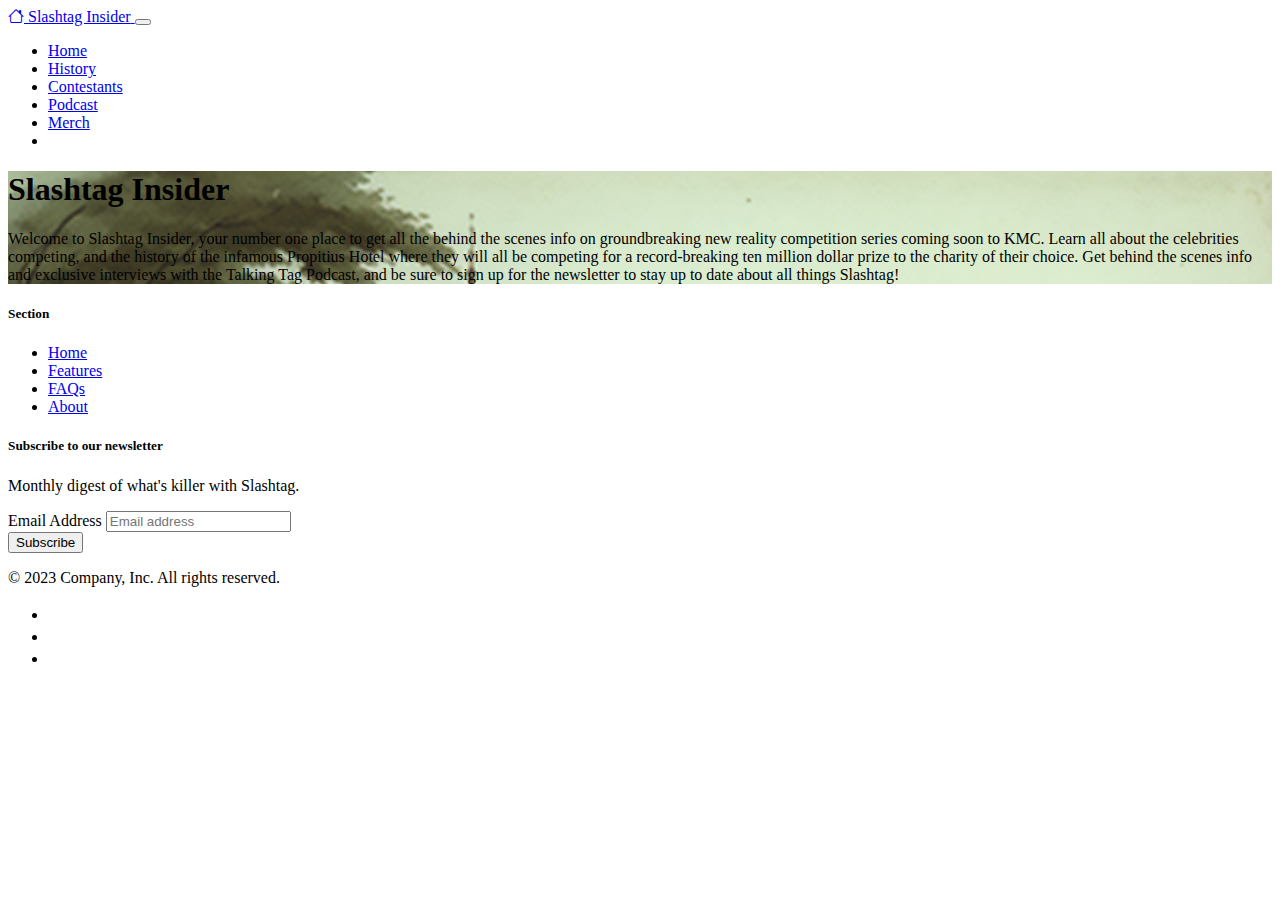
==== index.html @ aafc8367 "2023-03-07 20:27:24 PST" ====
<!DOCTYPE html>
<html class="no-js" lang="en">
  <head>
    <meta charset="utf-8" />
    <title>Slashtag Insider</title>
    <meta name="description" content="" />
    <meta name="viewport" content="width=device-width, initial-scale=1" />

    <meta property="og:title" content="" />
    <meta property="og:type" content="" />
    <meta property="og:url" content="" />
    <meta property="og:image" content="" />

    <link
      rel="icon"
      href="data:image/svg+xml,<svg xmlns=%22http://www.w3.org/2000/svg%22 viewBox=%220 0 100 100%22><text y=%22.9em%22 font-size=%2290%22>👻</text></svg>"
    />

    <link rel="apple-touch-icon" href="icon.png" />

    <!-- Bootstrap CSS -->
    <link
      href="https://cdn.jsdelivr.net/npm/bootstrap@5.3.0-alpha1/dist/css/bootstrap.min.css"
      rel="stylesheet"
      integrity="sha384-GLhlTQ8iRABdZLl6O3oVMWSktQOp6b7In1Zl3/Jr59b6EGGoI1aFkw7cmDA6j6gD"
      crossorigin="anonymous"
    />

    <!-- Bootstrap Icons -->
    <link
      rel="stylesheet"
      href="https://cdn.jsdelivr.net/npm/bootstrap-icons@1.10.3/font/bootstrap-icons.css"
    />

    <!-- HTML5 boilerplate CSS -->
    <link rel="stylesheet" href="css/html5-boilerplate-style.css" />

    <!-- Custom CSS -->
    <!-- Slashtag Universal CSS -->
    <link rel="stylesheet" href="css/slashtag-universal.css" />

    <!-- Page Specific CSS -->
    <link rel="stylesheet" href="css/home.css" />

    <link rel="manifest" href="site.webmanifest" />
    <meta name="theme-color" content="#fafafa" />
  </head>

  <body>
    <!-- Navbar -->
    <nav
      class="navbar sticky-top navbar-dark bg-dark"
      aria-label="First navbar example"
    >
      <div class="container">
        <a class="navbar-brand" href="/"
          ><i class="bi bi-house"></i>
          <span class="nav-item">Slashtag Insider</span>
        </a>
        <button
          class="navbar-toggler"
          type="button"
          data-bs-toggle="collapse"
          data-bs-target="#topNavbar"
          aria-controls="topNavbar"
          aria-expanded="false"
          aria-label="Toggle navigation"
        >
          <span class="navbar-toggler-icon"></span>
        </button>

        <div class="collapse navbar-collapse" id="topNavbar">
          <ul class="navbar-nav me-auto mb-2">
            <li class="nav-item">
              <a class="nav-link active" aria-current="page" href="/">Home</a>
            </li>
            <li class="nav-item">
              <a class="nav-link" href="history/">History</a>
            </li>
            <li class="nav-item">
              <a class="nav-link" href="contestants/">Contestants</a>
            </li>
            <li class="nav-item">
              <a class="nav-link" href="podcast/">Podcast</a>
            </li>
            <li class="nav-item">
              <a class="nav-link" href="merch/">Merch</a>
            </li>
            <li class="nav-item dropdown"></li>
          </ul>
        </div>
      </div>
    </div>
  </nav>

    <!-- Main Content -->
    <!-- <div class="container-fluid bg_image_1"> -->
      <div class="d-flex h-100 text-center bg_image_1">
        <div class="cover-container d-flex w-100 h-100 p-3 mx-auto flex-column">
      <main class="container pt-2 pb-4">
        <h1 class="display-1">Slashtag Insider</h1>
        <p>
          Welcome to Slashtag Insider, your number one place to get all the
          behind the scenes info on groundbreaking new reality competition
          series coming soon to KMC. Learn all about the celebrities competing,
          and the history of the infamous Propitius Hotel where they will all be
          competing for a record-breaking ten million dollar prize to the
          charity of their choice. Get behind the scenes info and exclusive
          interviews with the Talking Tag Podcast, and be sure to sign up for
          the newsletter to stay up to date about all things Slashtag!
        </p>
      </main>
    </div>
    </div>

<!-- Footer -->
    <div class="container-fluid bg-dark text-light">
      <footer class="container pt-3">
        <div class="row">
          <div class="d-none d-sm-block col-md-4 mb-2">
            <h5>Section</h5>
            <ul class="nav flex-column">
              <li class="nav-item mb-1">
                <a
                  href="https://www.domain.com/joncohnauthor"
                  class="nav-link p-0 text-light"
                  >Home</a
                >
              </li>
              <li class="nav-item mb-1">
                <a
                  href="https://www.domain.com/joncohnauthor"
                  class="nav-link p-0 text-light"
                  >Features</a
                >
              </li>
              <li class="nav-item mb-1">
                <a
                  href="https://www.domain.com/joncohnauthor"
                  class="nav-link p-0 text-light"
                  >FAQs</a
                >
              </li>
              <li class="nav-item mb-1">
                <a
                  href="https://www.domain.com/joncohnauthor"
                  class="nav-link p-0 text-light"
                  >About</a
                >
              </li>
            </ul>
          </div>

          <div class="col-md-5 offset-md-3 mb-1">
            <!-- Begin Mailchimp Signup Form -->
            <div id="mc_embed_signup">
              <form
                action="https://gmail.us21.list-manage.com/subscribe/post?u=8d5fa131b6243fd43da444058&amp;id=1a4a324d5b&amp;f_id=00d589e1f0"
                method="post"
                id="mc-embedded-subscribe-form"
                name="mc-embedded-subscribe-form"
                class="validate"
                target="_self"
              >
                <div id="mc_embed_signup_scroll">
                  <h5>Subscribe to our newsletter</h5>
                  <p>Monthly digest of what's killer with Slashtag.</p>
                  <div
                    class="mc-field-group d-flex flex-column flex-sm-row w-100 gap-2"
                  >
                    <label for="mce-EMAIL" class="visually-hidden">
                      Email Address
                    </label>
                    <input
                      type="email"
                      value=""
                      name="EMAIL"
                      class="required email form-control"
                      id="mce-EMAIL"
                      placeholder="Email address"
                      required
                    />
                    <span id="mce-EMAIL-HELPERTEXT" class="helper_text"></span>
                  </div>
                  <div id="mce-responses" class="clear foot">
                    <div
                      class="response"
                      id="mce-error-response"
                      style="display: none"
                    ></div>
                    <div
                      class="response"
                      id="mce-success-response"
                      style="display: none"
                    ></div>
                  </div>
                  <!-- real people should not fill this in and expect good things - do not remove this or risk form bot signups-->
                  <div
                    style="position: absolute; left: -5000px"
                    aria-hidden="true"
                  >
                    <input
                      type="text"
                      name="b_8d5fa131b6243fd43da444058_1a4a324d5b"
                      tabindex="-1"
                      value=""
                    />
                  </div>
                  <div class="d-grid gap-2 col-6 mx-auto">
                    <div class="optionalParent">
                      <div class="clear foot pt-2">
                        <input
                          type="submit"
                          value="Subscribe"
                          name="subscribe"
                          id="mc-embedded-subscribe"
                          class="button btn btn-primary"
                        />
                      </div>
                    </div>
                  </div>
                </div>
              </form>
            </div>
            <!--End mc_embed_signup-->
          </div>
        </div>

        <div
          class="d-flex flex-column flex-sm-row justify-content-between pt-2 mt-2 border-top"
        >
          <p class="text-center mb-0">
            © 2023 Company, Inc. All rights reserved.
          </p>
          <ul class="list-unstyled d-flex flex-sm-row justify-content-evenly">
            <li class="ms-3">
              <a
                class="link-dark"
                href="https://www.twitter.com/joncohnauthor"
                target="_blank"
                ><i
                  style="font-size: 1.2rem; color: white"
                  class="bi bi-twitter"
                ></i
              ></a>
            </li>
            <li class="ms-3">
              <a
                class="link-dark"
                href="https://www.instagram.com/joncohnauthor"
                target="_blank"
                ><i
                  style="font-size: 1.2rem; color: white"
                  class="bi bi-instagram"
                ></i
              ></a>
            </li>
            <li class="ms-3">
              <a
                class="link-dark"
                href="https://www.facebook.com/joncohnauthor"
                target="_blank"
                ><i
                  style="font-size: 1.2rem; color: white"
                  class="bi bi-facebook"
                ></i>
              </a>
            </li>
          </ul>
        </div>
      </div>
    </footer>
  </div>

  <!-- Bootstrap JavaScript -->
  <script src="https://cdn.jsdelivr.net/npm/bootstrap@5.3.0-alpha1/dist/js/bootstrap.bundle.min.js"
    integrity="sha384-w76AqPfDkMBDXo30jS1Sgez6pr3x5MlQ1ZAGC+nuZB+EYdgRZgiwxhTBTkF7CXvN"
    crossorigin="anonymous"></script>

  <!-- Custom JavaScript -->
  <script src="js/app.js"></script>
</body>

</html>
---- css/home.css ----
.bg_image_1 {
  position: relative;
}

.bg_image_1::after {
  content: "";
  position: absolute;
  inset: 0;
  z-index: -1;
  opacity: 0.9;
  background: #9d9086;
  background-image: url(../img/placeholder-home-hotel-image.png);
  /* background-size: 100vw; */
  background-size: calc(max(100%, 1000px));
  background-repeat: repeat;
}

/* X-Small devices (portrait phones, less than 576px) */
/* No media query for `xs` since this is the default in Bootstrap */

/* Small devices (landscape phones, 576px and up) */
/* @media (min-width: 576px) { ... } */

/* Medium devices (tablets, 768px and up) */
@media (min-width: 768px) {
  .bg_image_1::after {
    background-image: url(../img/placeholder-home-hotel-image.png);
  }
}

/* Large devices (desktops, 992px and up) */
/* @media (min-width: 992px) { ... } */

/* X-Large devices (large desktops, 1200px and up) */
@media (min-width: 1200px) {
  .bg_image_1::after {
    background-image: url(../img/placeholder-home-hotel-image.png);
  }
}
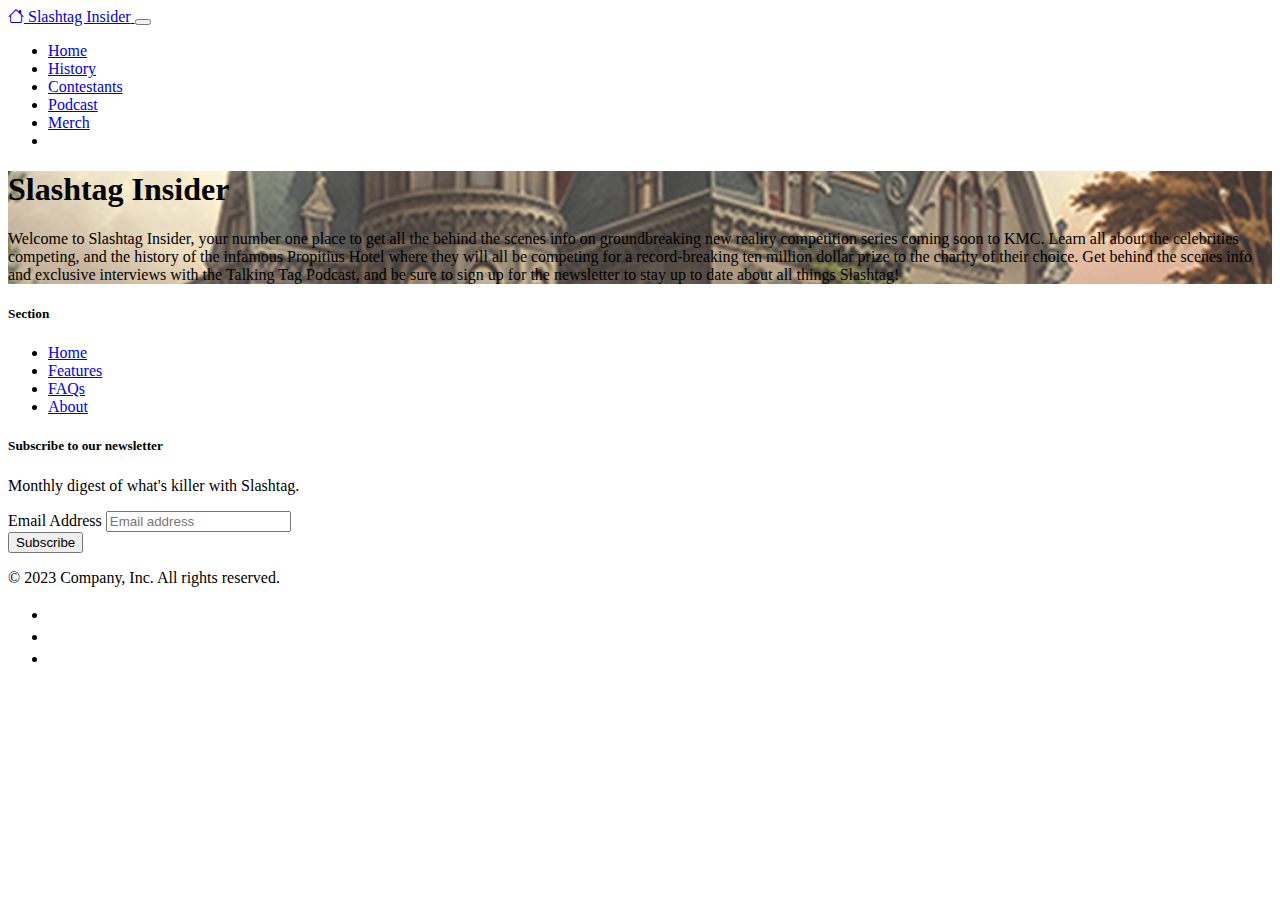
==== commit c2ddbccb: "2023-03-09 11:40:12 PST" ====
--- a/index.html
+++ b/index.html
@@ -96,10 +96,10 @@
     <!-- Main Content -->
     <!-- <div class="container-fluid bg_image_1"> -->
       <div class="d-flex h-100 text-center bg_image_1">
-        <div class="cover-container d-flex w-100 h-100 p-3 mx-auto flex-column">
-      <main class="container pt-2 pb-4">
+          <!-- <main class="px-3"> -->
+      <main class="container py-4">
         <h1 class="display-1">Slashtag Insider</h1>
-        <p>
+        <p class="lead">
           Welcome to Slashtag Insider, your number one place to get all the
           behind the scenes info on groundbreaking new reality competition
           series coming soon to KMC. Learn all about the celebrities competing,
@@ -109,8 +109,8 @@
           interviews with the Talking Tag Podcast, and be sure to sign up for
           the newsletter to stay up to date about all things Slashtag!
         </p>
-      </main>
-    </div>
+          </main>
+      <!-- </div> -->
     </div>
 
 <!-- Footer -->
--- a/css/home.css
+++ b/css/home.css
@@ -1,3 +1,8 @@
+html,
+body {
+  height: 100%;
+}
+
 .bg_image_1 {
   position: relative;
 }
@@ -7,15 +12,16 @@
   position: absolute;
   inset: 0;
   z-index: -1;
-  opacity: 0.9;
+  opacity: 0.8;
   background: #9d9086;
   background-image: url(../img/placeholder-home-hotel-image.png);
-  /* background-size: 100vw; */
   background-size: calc(max(100%, 1000px));
   background-repeat: repeat;
+  background-position: center;
 }
 
 /* X-Small devices (portrait phones, less than 576px) */
+
 /* No media query for `xs` since this is the default in Bootstrap */
 
 /* Small devices (landscape phones, 576px and up) */
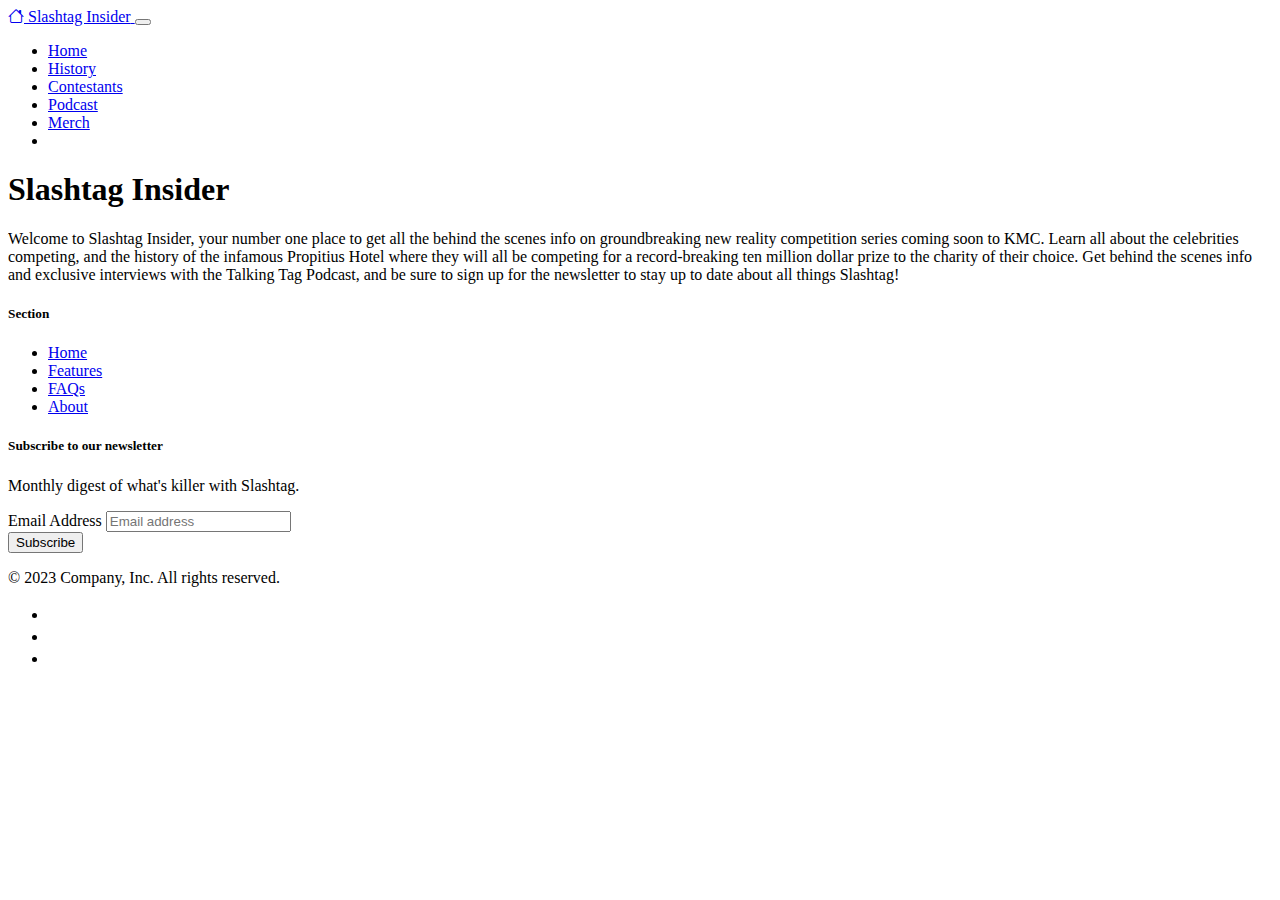
==== commit 023c38f0: "2023-03-09 21:13:07 PST" ====
--- a/index.html
+++ b/index.html
@@ -90,30 +90,29 @@
           </ul>
         </div>
       </div>
+    </nav>
+
+    <!-- Main Content -->
+    <div class="h-85 text-center bg_image_1 text-light">
+      <main class="container py-4">
+        <section class="align-bottom">
+          <h1 class="display-1">Slashtag Insider</h1>
+          <p class="lead">
+            Welcome to Slashtag Insider, your number one place to get all the
+            behind the scenes info on groundbreaking new reality competition
+            series coming soon to KMC. Learn all about the celebrities
+            competing, and the history of the infamous Propitius Hotel where
+            they will all be competing for a record-breaking ten million dollar
+            prize to the charity of their choice. Get behind the scenes info and
+            exclusive interviews with the Talking Tag Podcast, and be sure to
+            sign up for the newsletter to stay up to date about all things
+            Slashtag!
+          </p>
+        </section>
+      </main>
     </div>
-  </nav>
-
-    <!-- Main Content -->
-    <!-- <div class="container-fluid bg_image_1"> -->
-      <div class="d-flex h-100 text-center bg_image_1">
-          <!-- <main class="px-3"> -->
-      <main class="container py-4">
-        <h1 class="display-1">Slashtag Insider</h1>
-        <p class="lead">
-          Welcome to Slashtag Insider, your number one place to get all the
-          behind the scenes info on groundbreaking new reality competition
-          series coming soon to KMC. Learn all about the celebrities competing,
-          and the history of the infamous Propitius Hotel where they will all be
-          competing for a record-breaking ten million dollar prize to the
-          charity of their choice. Get behind the scenes info and exclusive
-          interviews with the Talking Tag Podcast, and be sure to sign up for
-          the newsletter to stay up to date about all things Slashtag!
-        </p>
-          </main>
-      <!-- </div> -->
-    </div>
-
-<!-- Footer -->
+
+    <!-- Footer -->
     <div class="container-fluid bg-dark text-light">
       <footer class="container pt-3">
         <div class="row">
@@ -268,17 +267,17 @@
             </li>
           </ul>
         </div>
-      </div>
-    </footer>
-  </div>
-
-  <!-- Bootstrap JavaScript -->
-  <script src="https://cdn.jsdelivr.net/npm/bootstrap@5.3.0-alpha1/dist/js/bootstrap.bundle.min.js"
-    integrity="sha384-w76AqPfDkMBDXo30jS1Sgez6pr3x5MlQ1ZAGC+nuZB+EYdgRZgiwxhTBTkF7CXvN"
-    crossorigin="anonymous"></script>
-
-  <!-- Custom JavaScript -->
-  <script src="js/app.js"></script>
-</body>
-
+      </footer>
+    </div>
+
+    <!-- Bootstrap JavaScript -->
+    <script
+      src="https://cdn.jsdelivr.net/npm/bootstrap@5.3.0-alpha1/dist/js/bootstrap.bundle.min.js"
+      integrity="sha384-w76AqPfDkMBDXo30jS1Sgez6pr3x5MlQ1ZAGC+nuZB+EYdgRZgiwxhTBTkF7CXvN"
+      crossorigin="anonymous"
+    ></script>
+
+    <!-- Custom JavaScript -->
+    <script src="js/app.js"></script>
+  </body>
 </html>
--- a/css/home.css
+++ b/css/home.css
@@ -1,23 +1,14 @@
-html,
+/* html,
 body {
-  height: 100%;
-}
-
-.bg_image_1 {
-  position: relative;
-}
+  height: 85%;
+} */
 
 .bg_image_1::after {
-  content: "";
-  position: absolute;
-  inset: 0;
-  z-index: -1;
-  opacity: 0.8;
-  background: #9d9086;
   background-image: url(../img/placeholder-home-hotel-image.png);
-  background-size: calc(max(100%, 1000px));
-  background-repeat: repeat;
-  background-position: center;
+  background-position: center 30%;
+  background-repeat: no-repeat;
+  background-size: calc(max(50%, 950px));
+  opacity: 0.7;
 }
 
 /* X-Small devices (portrait phones, less than 576px) */
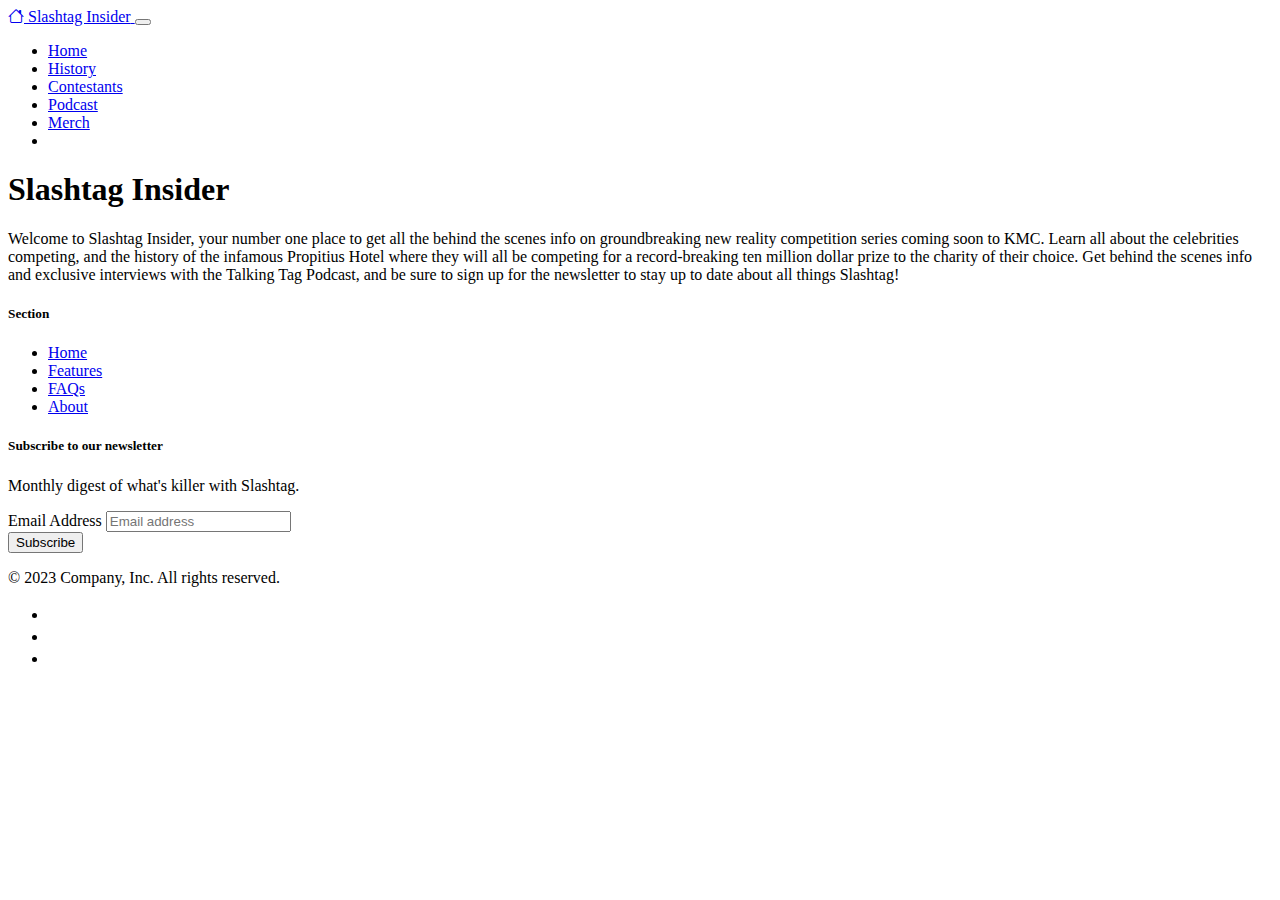
==== commit fadd5b53: "2023-03-09 21:22:57 PST" ====
--- a/index.html
+++ b/index.html
@@ -93,9 +93,9 @@
     </nav>
 
     <!-- Main Content -->
-    <div class="h-85 text-center bg_image_1 text-light">
+    <div class="h-100 text-center bg_image_1 text-light">
       <main class="container py-4">
-        <section class="align-bottom">
+        <section class="d-flex flex-column justify-content-center">
           <h1 class="display-1">Slashtag Insider</h1>
           <p class="lead">
             Welcome to Slashtag Insider, your number one place to get all the
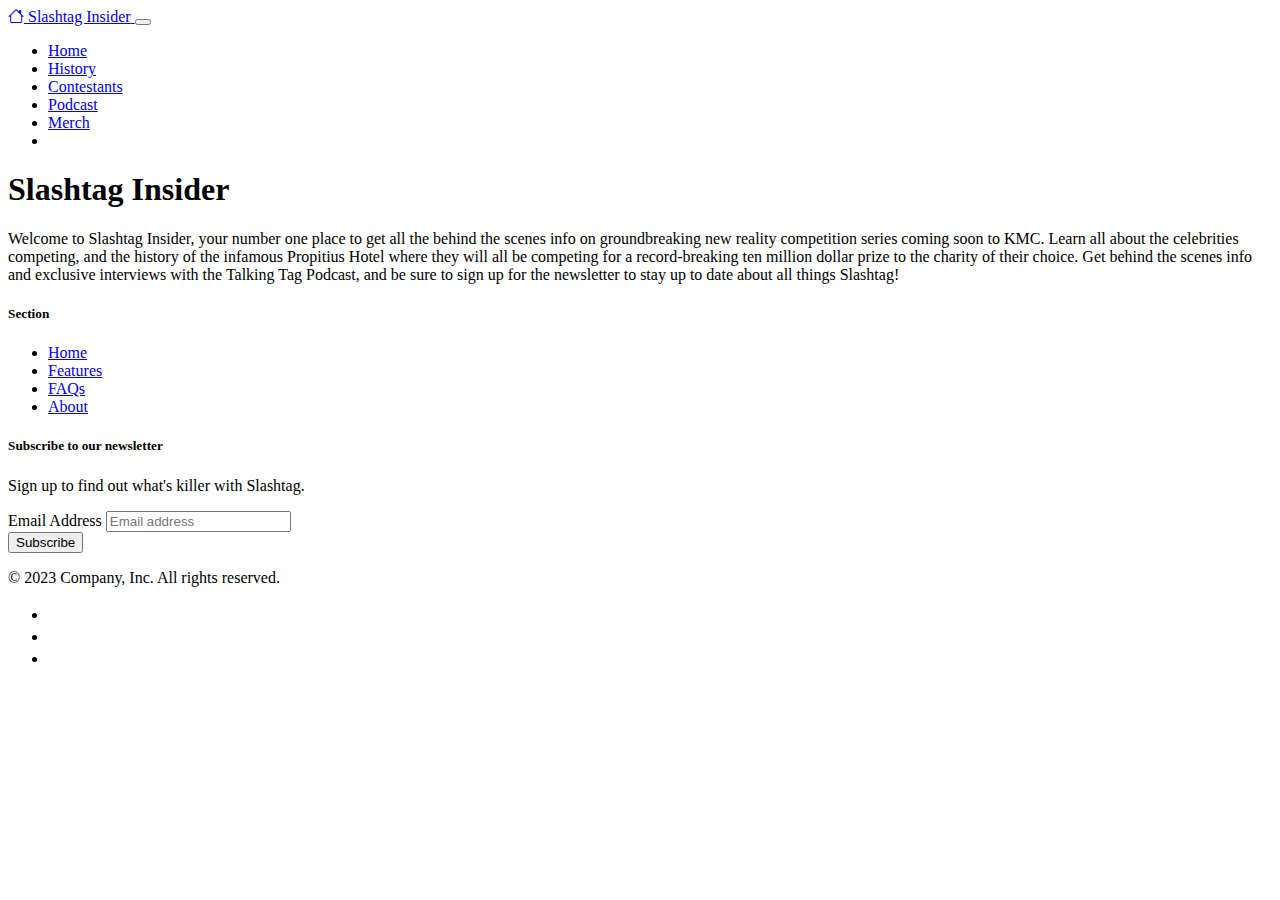
==== commit 339722e6: "2023-03-10 15:50:36 PST" ====
--- a/index.html
+++ b/index.html
@@ -93,22 +93,21 @@
     </nav>
 
     <!-- Main Content -->
-    <div class="h-100 text-center bg_image_1 text-light">
+    <div
+      class="h-100 text-center bg_image_1 text-light d-flex flex-column justify-content-center"
+    >
       <main class="container py-4">
-        <section class="d-flex flex-column justify-content-center">
-          <h1 class="display-1">Slashtag Insider</h1>
-          <p class="lead">
-            Welcome to Slashtag Insider, your number one place to get all the
-            behind the scenes info on groundbreaking new reality competition
-            series coming soon to KMC. Learn all about the celebrities
-            competing, and the history of the infamous Propitius Hotel where
-            they will all be competing for a record-breaking ten million dollar
-            prize to the charity of their choice. Get behind the scenes info and
-            exclusive interviews with the Talking Tag Podcast, and be sure to
-            sign up for the newsletter to stay up to date about all things
-            Slashtag!
-          </p>
-        </section>
+        <h1 class="display-1">Slashtag Insider</h1>
+        <p class="lead">
+          Welcome to Slashtag Insider, your number one place to get all the
+          behind the scenes info on groundbreaking new reality competition
+          series coming soon to KMC. Learn all about the celebrities competing,
+          and the history of the infamous Propitius Hotel where they will all be
+          competing for a record-breaking ten million dollar prize to the
+          charity of their choice. Get behind the scenes info and exclusive
+          interviews with the Talking Tag Podcast, and be sure to sign up for
+          the newsletter to stay up to date about all things Slashtag!
+        </p>
       </main>
     </div>
 
@@ -163,7 +162,7 @@
               >
                 <div id="mc_embed_signup_scroll">
                   <h5>Subscribe to our newsletter</h5>
-                  <p>Monthly digest of what's killer with Slashtag.</p>
+                  <p>Sign up to find out what's killer with Slashtag.</p>
                   <div
                     class="mc-field-group d-flex flex-column flex-sm-row w-100 gap-2"
                   >
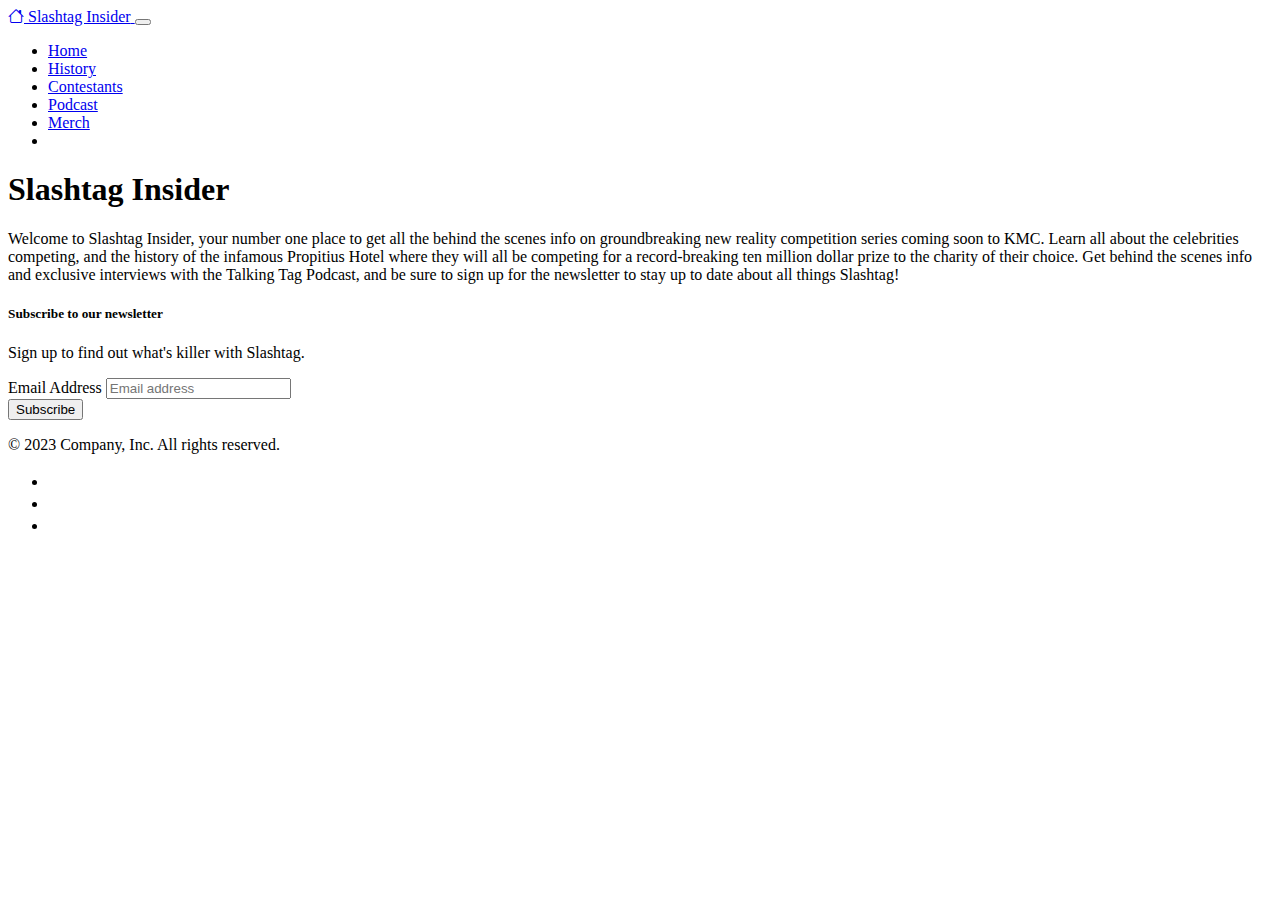
==== commit c3b3ecd1: "2023-03-10 18:05:10 PST" ====
--- a/index.html
+++ b/index.html
@@ -115,40 +115,6 @@
     <div class="container-fluid bg-dark text-light">
       <footer class="container pt-3">
         <div class="row">
-          <div class="d-none d-sm-block col-md-4 mb-2">
-            <h5>Section</h5>
-            <ul class="nav flex-column">
-              <li class="nav-item mb-1">
-                <a
-                  href="https://www.domain.com/joncohnauthor"
-                  class="nav-link p-0 text-light"
-                  >Home</a
-                >
-              </li>
-              <li class="nav-item mb-1">
-                <a
-                  href="https://www.domain.com/joncohnauthor"
-                  class="nav-link p-0 text-light"
-                  >Features</a
-                >
-              </li>
-              <li class="nav-item mb-1">
-                <a
-                  href="https://www.domain.com/joncohnauthor"
-                  class="nav-link p-0 text-light"
-                  >FAQs</a
-                >
-              </li>
-              <li class="nav-item mb-1">
-                <a
-                  href="https://www.domain.com/joncohnauthor"
-                  class="nav-link p-0 text-light"
-                  >About</a
-                >
-              </li>
-            </ul>
-          </div>
-
           <div class="col-md-5 offset-md-3 mb-1">
             <!-- Begin Mailchimp Signup Form -->
             <div id="mc_embed_signup">
